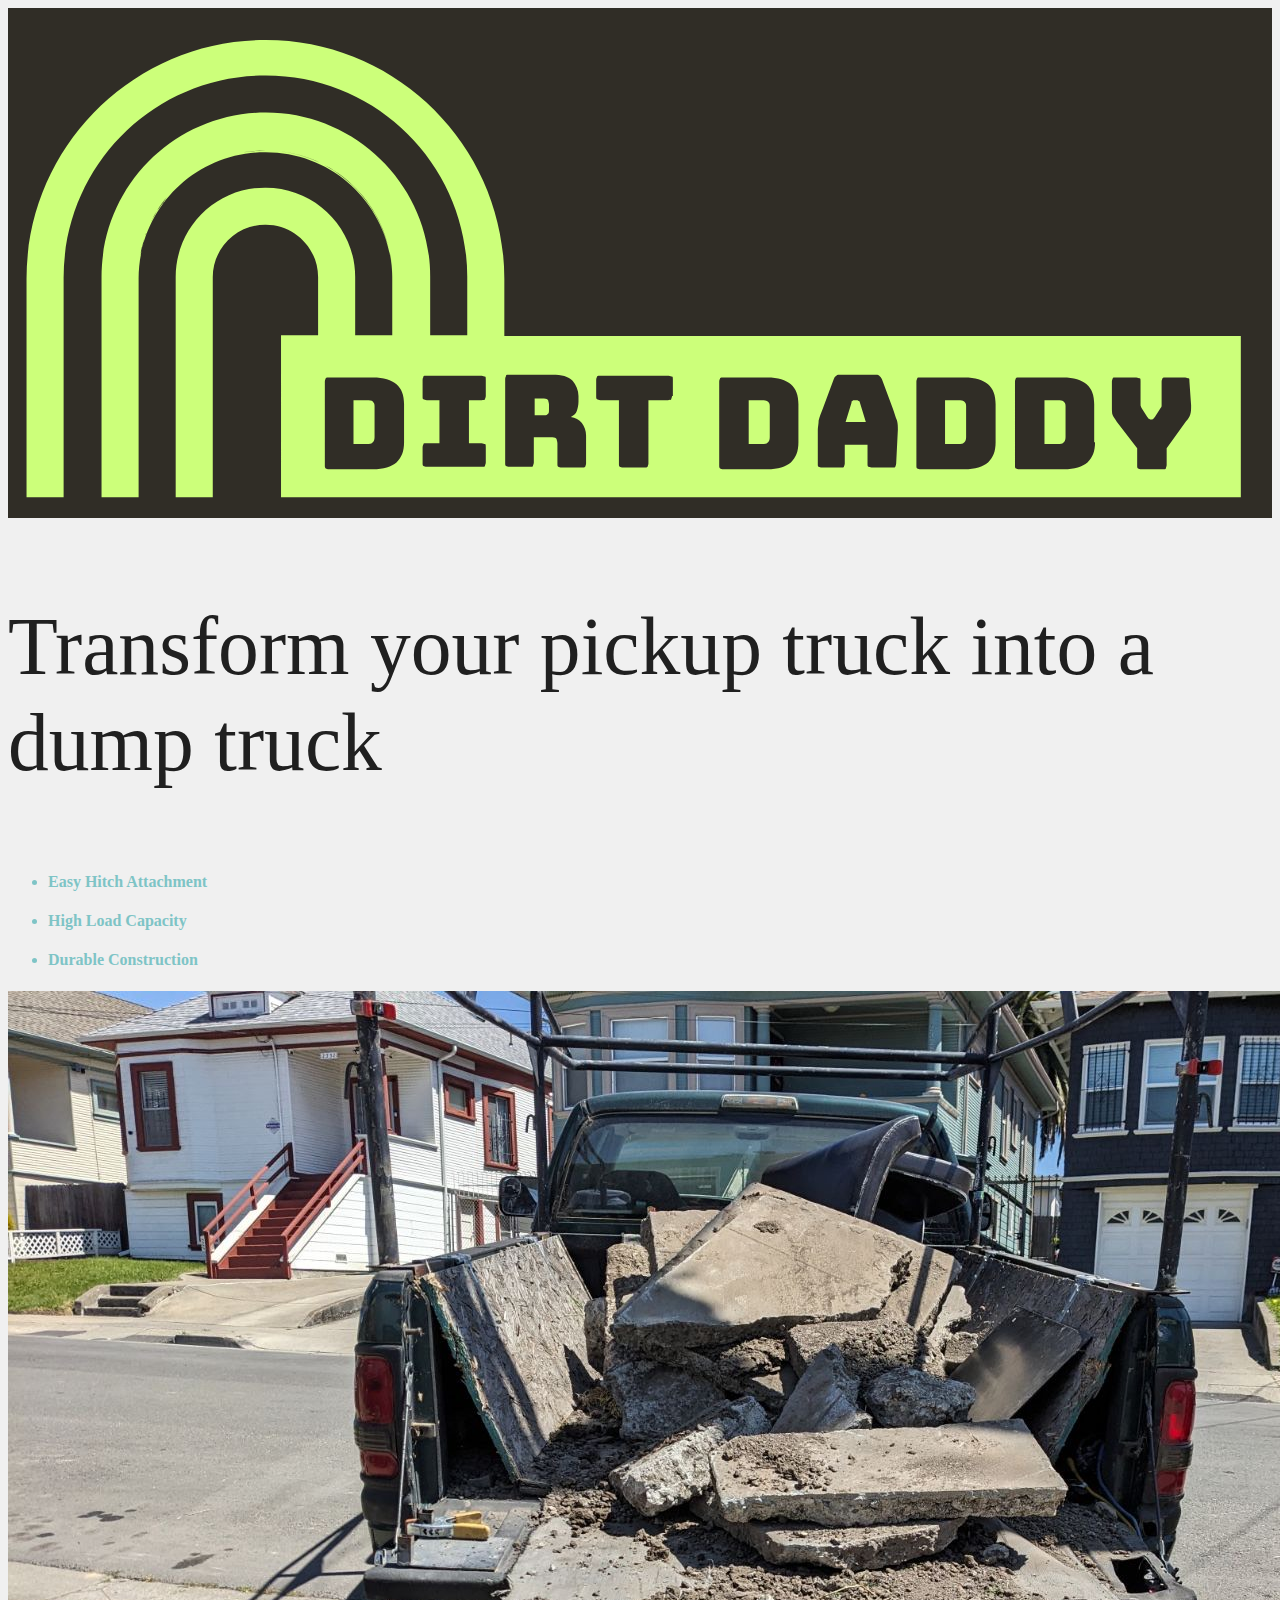
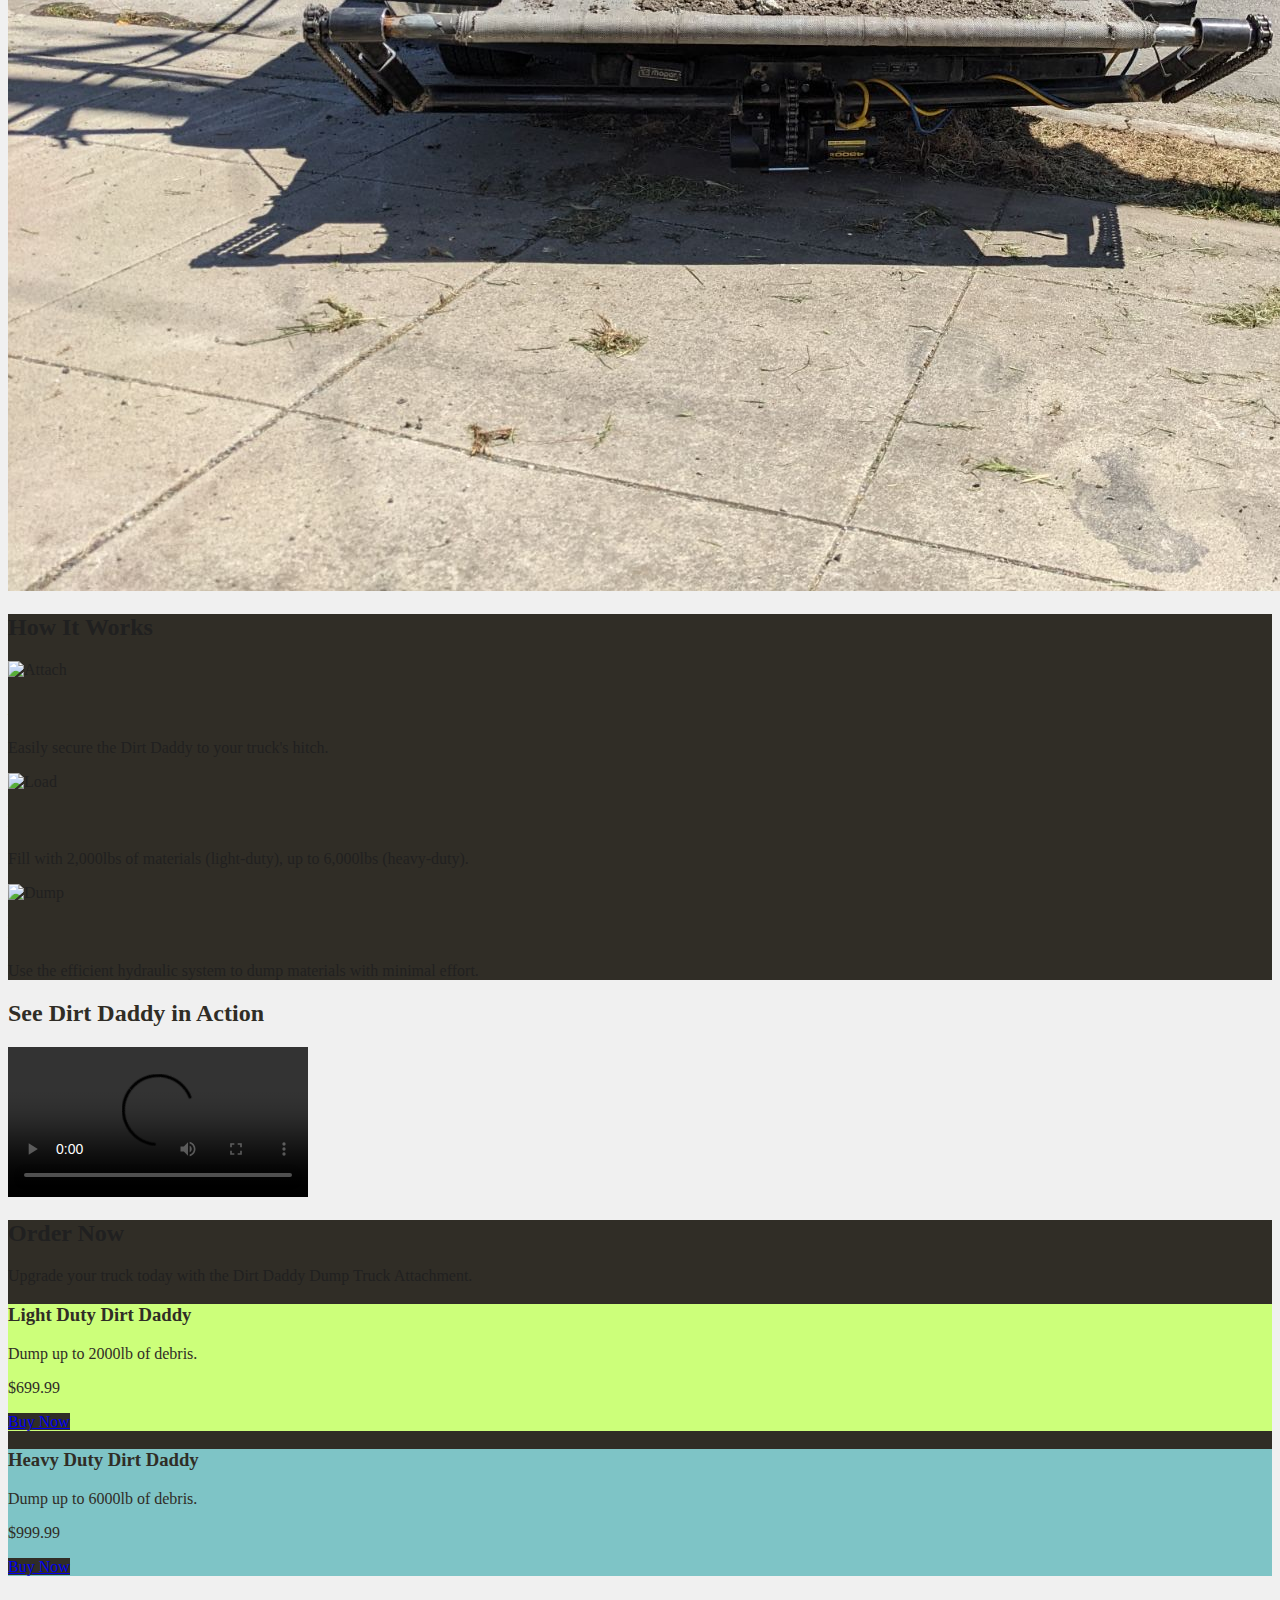
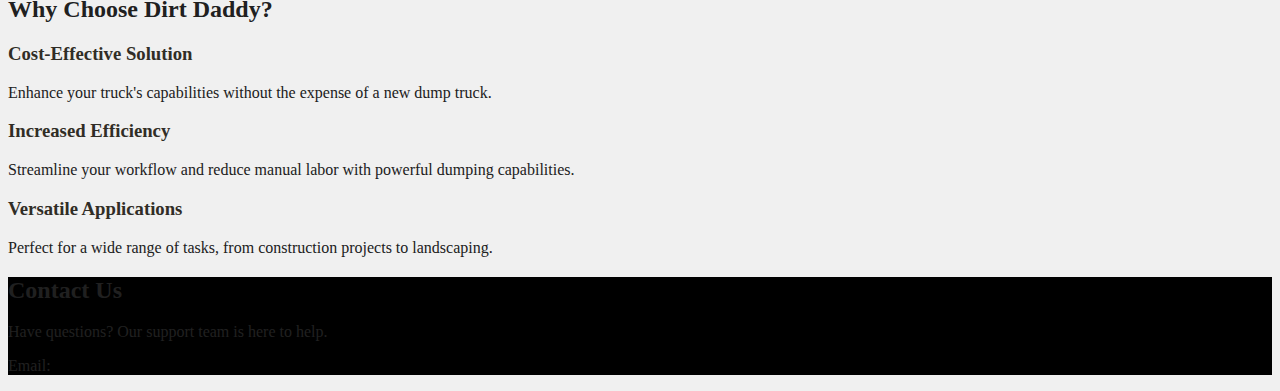
==== index-test.html @ e5dd8e1e "commit" ====
<!DOCTYPE html>
<html lang="en">
<head>
    <meta charset="UTF-8">
    <meta name="viewport" content="width=device-width, initial-scale=1.0">
    <title>Dirt Daddy Dump Truck Attachment</title>
    <link href="https://cdn.jsdelivr.net/npm/tailwindcss@2.2.19/dist/tailwind.min.css" rel="stylesheet">
    <style>
        .bg-primary {
            background-color: 	#302D26;
        }
        .text-primary {
            color: 	#302D26;
        }
        .bg-accent {
            background-color: #CCFF7A;
        }
        .text-accent {
            color: #CCFF7A;
        }
        .bg-light-gray {
            background-color: #f0f0f0;
        }
        .text-dark-gray {
            color: #202020;
        }
        .bg-dark {
            background-color: #202020   ;
        }
        .bg-black {
            background-color: #000000;
        }
        .bg-custom-gray {
            background-color: #7EC4C6;
        }
        .custom-gray{
            color: #7EC4C6; 
        }
        .text-3xlplus{
            font-size: 5.1rem;
            line-height: 6rem;

        }

    </style>
</head>
<body class="bg-light-gray text-dark-gray">

    <!-- Header Section -->
    <header class="bg-primary py-8">
        <div class="container mx-auto flex items-center justify-center md:justify-between">
            <div class="flex items-center justify-center w-full md:w-auto">
                <img src="img/logoY.svg" alt="Dirt Daddy Logo" class="mx-auto w-48 h-auto">
            </div>
           <!-- <p class="hidden md:block mt-2 text-xl text-accent">Transform Your Pickup Truck into a Dump Truck</p>-->
        </div>
    </header>
    


   
<!-- Intro and Key Features Section -->
<section class="py-12 bg-light-gray">
    <div class="container mx-auto flex flex-col md:flex-row items-center">
        <div class="md:w-1/2 p-6 order-2 md:order-1">
            
            <p class="mb-12 font-black text-3xlplus">Transform your pickup truck into a dump truck</p>
            
            <div class="flex flex-col md:flex-row md:space-x-8 space-y-4 md:space-y-0 custom-gray">
                        
            <ul class="list-disc pl-6 space-y-4 text-xl font-bold mb-1 custom-gray">
                <li >
                    <h4 class="text-xl font-bold mb-1">Easy Hitch Attachment</h4>
                   
                </li>
                <li>
                    <h4 class="text-xl font-bold mb-1">High Load Capacity</h4>
                   
                </li>
                <li>
                    <h4 class="text-xl font-bold mb-1">Durable Construction</h4>

                </li>
            </ul>
            </div>
        </div>
        <div class="md:w-1/2 p-6 order-1 md:order-2">
            <img src="img/main.jpeg" alt="Dirt Daddy in Action" class="rounded-lg shadow-lg mb-8 md:mb-0">
        </div>
    </div>
</section>




   <!-- How It Works Section -->
   <section class="py-12 bg-primary text-white">
    <div class="container mx-auto">
        <h2 class="text-3xl font-bold text-center mb-8 text-white">How It Works</h2>
        <div class="flex flex-col md:flex-row md:space-x-4">
            <div class="bg-white p-6 rounded-lg shadow-lg flex-1 text-left mb-8 md:mb-0">
                <img src="img/dirtdaddy/attach.jpg" alt="Attach" class="w-full h-64 object-cover rounded-md mb-4">
                <h3 class="text-2xl font-bold mb-4 text-primary">Attach</h3>
                <p class="text-dark-gray">Easily secure the Dirt Daddy to your truck's hitch.</p>
            </div>
            <div class="bg-white p-6 rounded-lg shadow-lg flex-1 text-left mb-8 md:mb-0">
                <img src="img/dirtdaddy/load.jpg" alt="Load" class="w-full h-64 object-cover rounded-md mb-4">
                <h3 class="text-2xl font-bold mb-4 text-primary">Load</h3>
                <p class="text-dark-gray">Fill with 2,000lbs of materials (light-duty), up to 6,000lbs (heavy-duty).</p>
            </div>
            <div class="bg-white p-6 rounded-lg shadow-lg flex-1 text-left mb-8 md:mb-0">
                <img src="img/dirtdaddy/dump.jpg" alt="Dump" class="w-full h-64 object-cover rounded-md mb-4">
                <h3 class="text-2xl font-bold mb-4 text-primary">Dump</h3>
                <p class="text-dark-gray">Use the efficient hydraulic system to dump materials with minimal effort.</p>
            </div>
        </div>
    </div>
</section>


    <!-- Video Section -->
    <section class="py-12 bg-light-gray">
        <div class="container mx-auto">
            <h2 class="text-3xl font-bold text-center mb-8 text-primary">See Dirt Daddy in Action</h2>
            <div class="w-full">
                <video class="w-full rounded-lg shadow-lg" controls>
                    <source src="your-video-url.mp4" type="video/mp4">
                    Your browser does not support the video tag.
                </video>
            </div>
        </div>
    </section>


  

    <!-- Order Section -->
    <section class="py-12 bg-primary text-white">
        <div class="container mx-auto text-center">
            <h2 class="text-3xl font-bold mb-8">Order Now</h2>
            <p class="text-xl mb-6">Upgrade your truck today with the Dirt Daddy Dump Truck Attachment.</p>
            
            <div class="grid md:grid-cols-2 gap-8">
                <!-- Light-Duty Option -->
                <div class="bg-accent p-12 rounded-lg shadow-lg text-primary">
                    <h3 class="text-2xl font-bold mb-4 ">Light Duty Dirt Daddy</h3>
                    <p class="text-xl mb-4">Dump up to 2000lb of debris.</p>
                    <p class="text-2xl font-bold mb-12">$699.99</p>
                   <!--  <p class="mb-6">Includes: Hitch attachment, hydraulic system, installation guide</p>-->
                    <a href="#" class="mb-12 bg-primary text-white py-4 px-12 rounded-full font-bold hover:bg-accent transition duration-300">Buy Now</a>
                </div>
                
                <!-- Heavy-Duty Option -->
                <div class="bg-custom-gray p-12 rounded-lg shadow-lg text-primary">
                    <h3 class="text-2xl font-bold mb-4 ">Heavy Duty Dirt Daddy</h3>
                    <p class="text-xl mb-4">Dump up to 6000lb of debris.</p>
                    <p class="text-2xl font-bold mb-12 ">$999.99</p>
                   <!--  <p class="mb-6">Includes: Hitch attachment, hydraulic system, installation guide</p>-->
                    <a href="#" class="mb-12 bg-primary text-white py-4 px-12 rounded-full font-bold hover:bg-accent transition duration-300">Buy Now</a>
                </div>
            </div>
        </div>
    </section>

     <!-- Benefits Section -->
   <section class="py-12 bg-light-gray">
    <div class="container mx-auto">
        <h2 class="text-3xl font-bold text-center mb-8">Why Choose Dirt Daddy?</h2>
        <div class="grid md:grid-cols-2 lg:grid-cols-3 gap-8">
            <div class="bg-white p-6 rounded-lg shadow-lg text-dark-gray">
                <h3 class="text-2xl font-bold mb-4 text-primary">Cost-Effective Solution</h3>
                <p>Enhance your truck's capabilities without the expense of a new dump truck.</p>
            </div>
            <div class="bg-white p-6 rounded-lg shadow-lg text-dark-gray">
                <h3 class="text-2xl font-bold mb-4 text-primary">Increased Efficiency</h3>
                <p>Streamline your workflow and reduce manual labor with powerful dumping capabilities.</p>
            </div>
            <div class="bg-white p-6 rounded-lg shadow-lg text-dark-gray">
                <h3 class="text-2xl font-bold mb-4 text-primary">Versatile Applications</h3>
                <p>Perfect for a wide range of tasks, from construction projects to landscaping.</p>
            </div>
        </div>
    </div>
</section>

    <!-- Contact Section -->
    <footer class="py-12 bg-black text-white">
        <div class="container mx-auto text-center">
            <h2 class="text-3xl font-bold mb-8">Contact Us</h2>
            <p class="mb-4">Have questions? Our support team is here to help.</p>
            <p class="mb-4">Email: <a href="
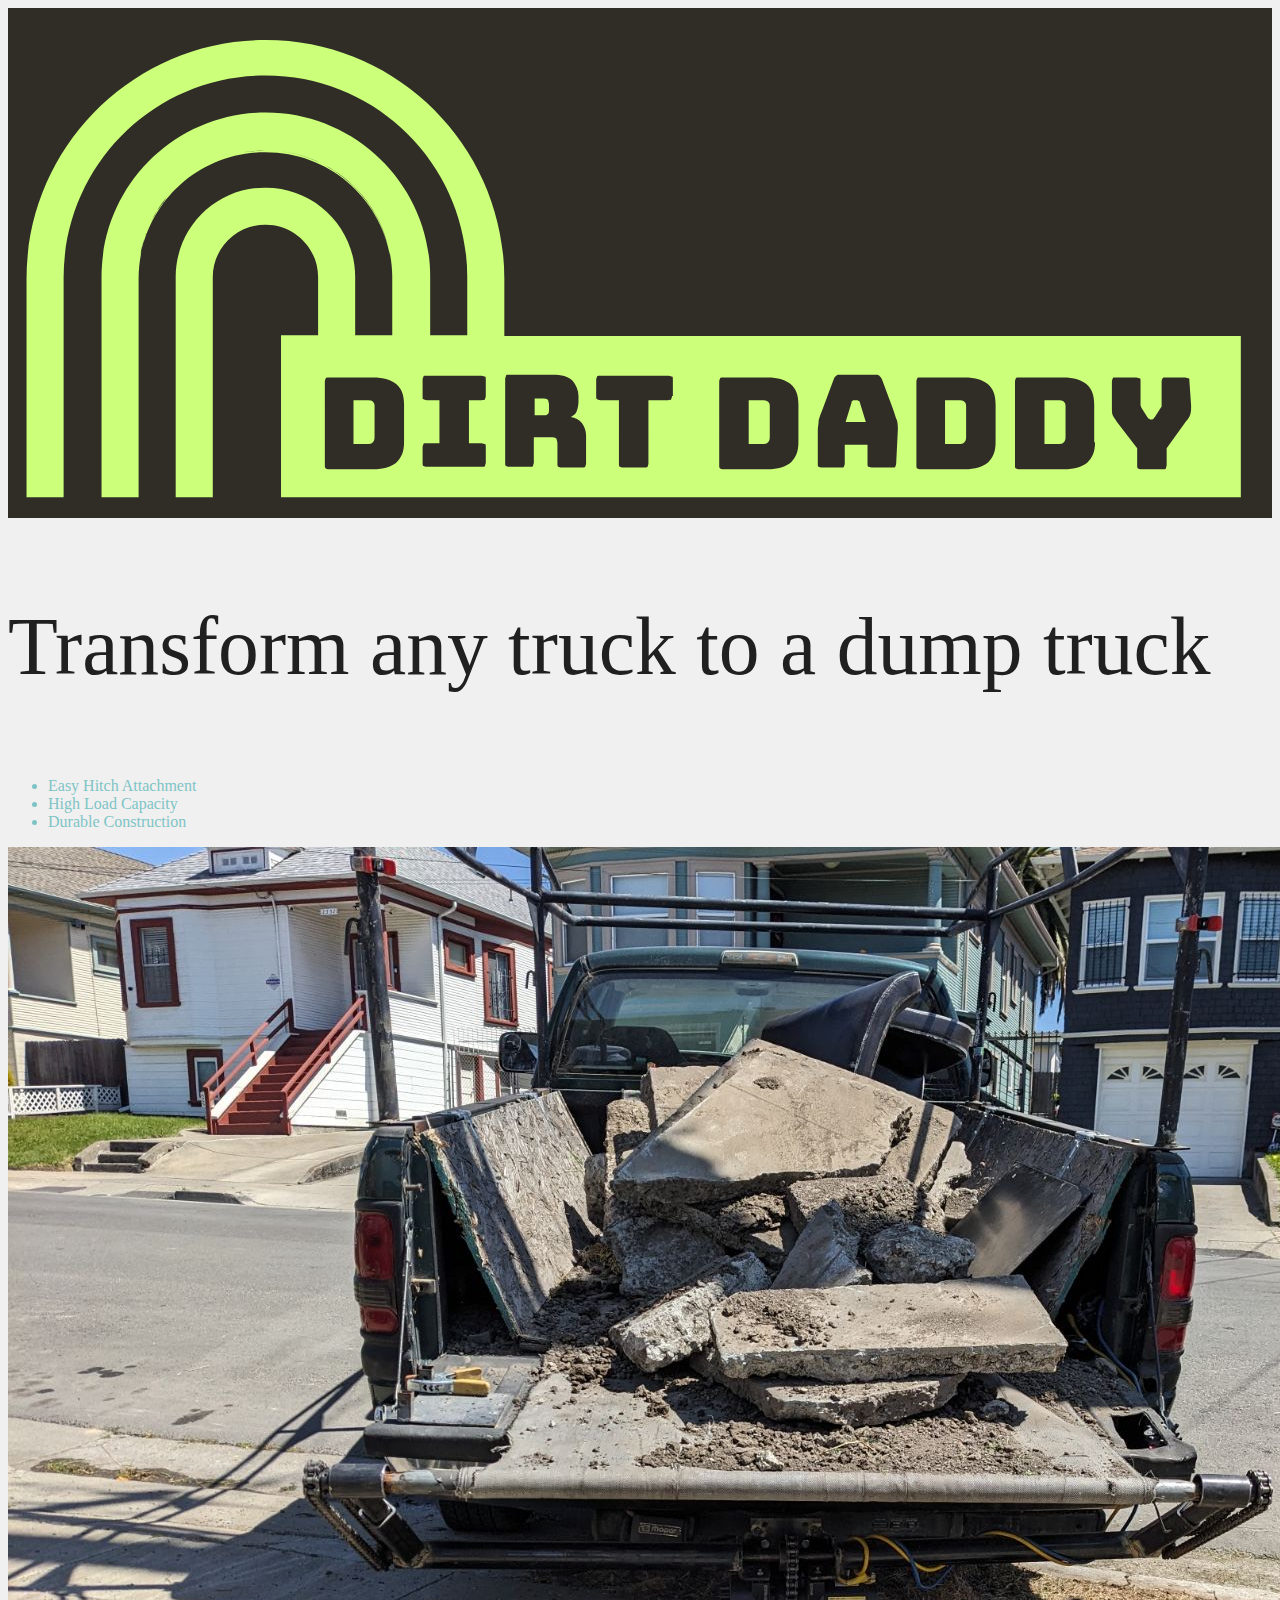
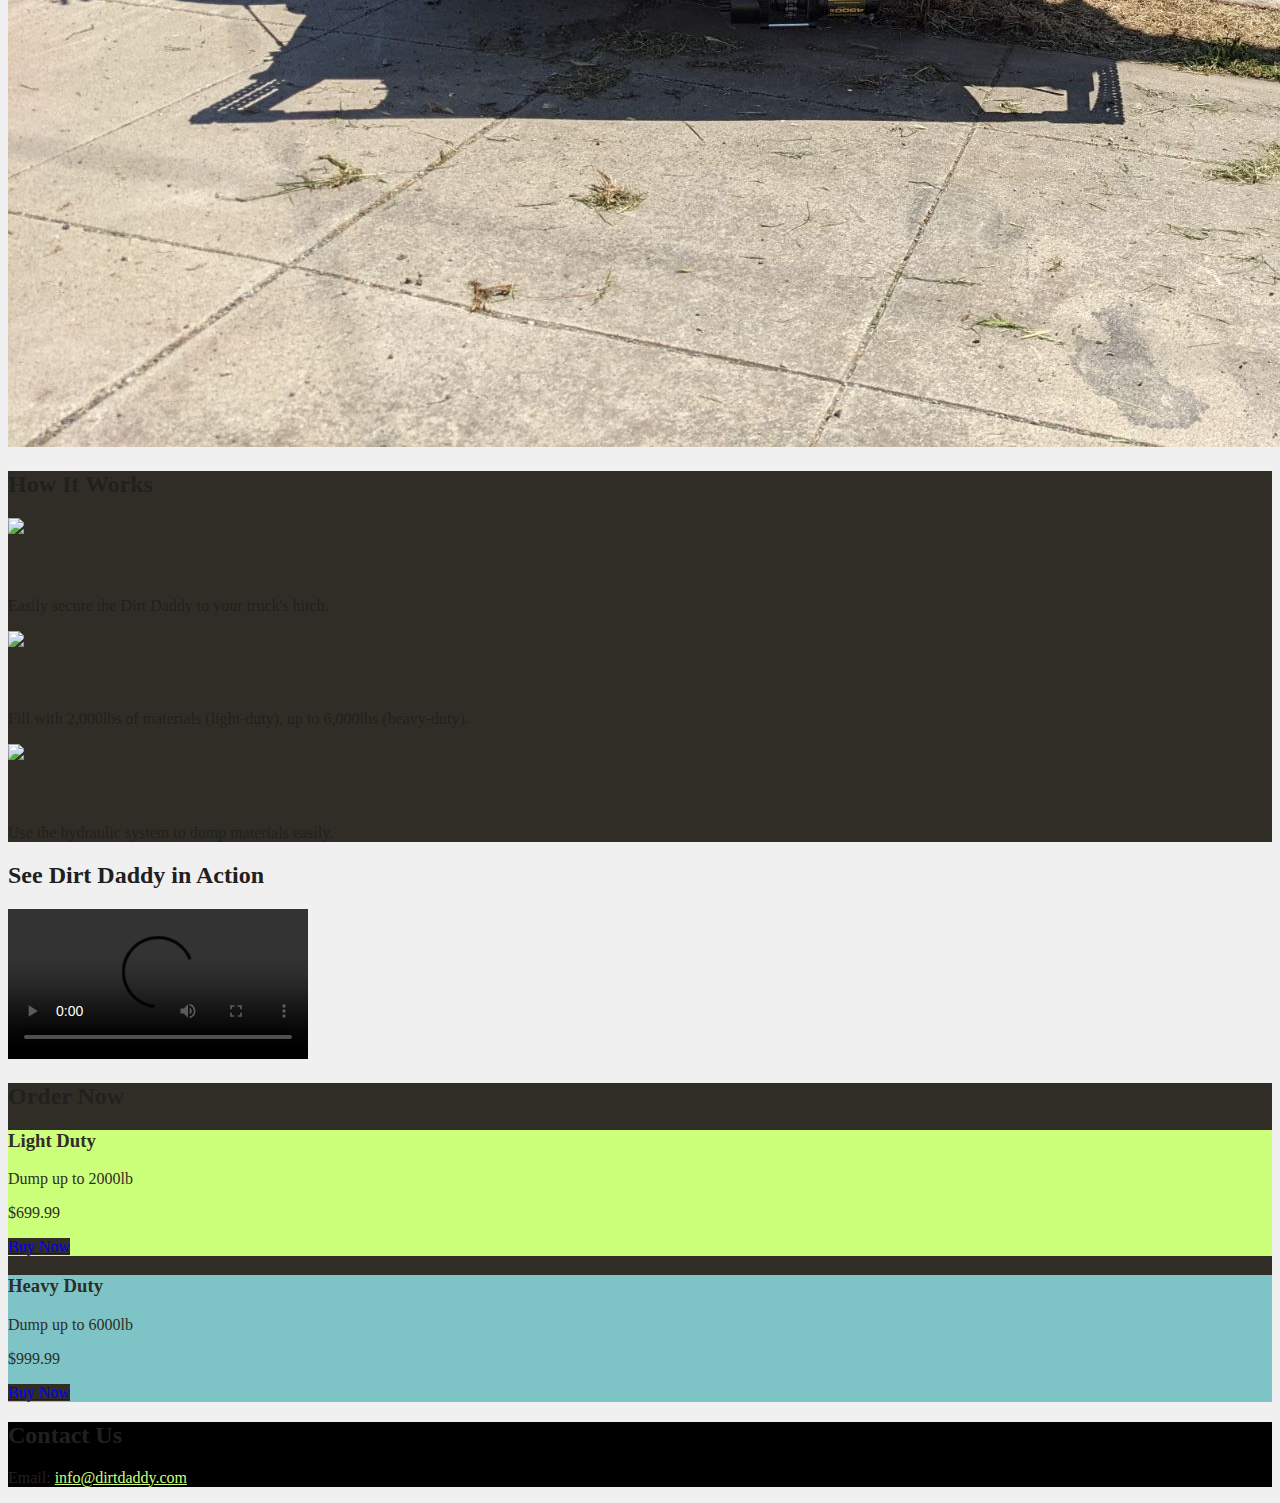
==== commit 1eb58cbe: "updated index-test with tailwind" ====
--- a/index-test.html
+++ b/index-test.html
@@ -3,189 +3,106 @@
 <head>
     <meta charset="UTF-8">
     <meta name="viewport" content="width=device-width, initial-scale=1.0">
-    <title>Dirt Daddy Dump Truck Attachment</title>
+    <title>Dirt Daddy  Dump Truck Attachment</title>
     <link href="https://cdn.jsdelivr.net/npm/tailwindcss@2.2.19/dist/tailwind.min.css" rel="stylesheet">
     <style>
-        .bg-primary {
-            background-color: 	#302D26;
+        .bg-primary { background-color: #302D26; }
+        .text-primary { color: #302D26; }
+        .bg-accent { background-color: #CCFF7A; }
+        .text-accent { color: #CCFF7A; }
+        .bg-light-gray { background-color: #f0f0f0; }
+        .text-dark-gray { color: #202020; }
+        .bg-dark { background-color: #202020; }
+        .bg-black { background-color: #000000; }
+        .bg-custom-gray { background-color: #7EC4C6; }
+        .custom-gray { color: #7EC4C6; }
+        .text-3xlplus { font-size: 3.5rem; line-height: 4rem; }
+        @media (min-width: 768px) {
+            .text-3xlplus { font-size: 5.1rem; line-height: 6rem; }
         }
-        .text-primary {
-            color: 	#302D26;
-        }
-        .bg-accent {
-            background-color: #CCFF7A;
-        }
-        .text-accent {
-            color: #CCFF7A;
-        }
-        .bg-light-gray {
-            background-color: #f0f0f0;
-        }
-        .text-dark-gray {
-            color: #202020;
-        }
-        .bg-dark {
-            background-color: #202020   ;
-        }
-        .bg-black {
-            background-color: #000000;
-        }
-        .bg-custom-gray {
-            background-color: #7EC4C6;
-        }
-        .custom-gray{
-            color: #7EC4C6; 
-        }
-        .text-3xlplus{
-            font-size: 5.1rem;
-            line-height: 6rem;
-
-        }
-
     </style>
 </head>
 <body class="bg-light-gray text-dark-gray">
 
-    <!-- Header Section -->
-    <header class="bg-primary py-8">
-        <div class="container mx-auto flex items-center justify-center md:justify-between">
-            <div class="flex items-center justify-center w-full md:w-auto">
-                <img src="img/logoY.svg" alt="Dirt Daddy Logo" class="mx-auto w-48 h-auto">
-            </div>
-           <!-- <p class="hidden md:block mt-2 text-xl text-accent">Transform Your Pickup Truck into a Dump Truck</p>-->
+<header class="bg-primary py-8">
+    <div class="container mx-auto flex flex-wrap items-center justify-center md:justify-between">
+        <div class="w-full md:w-auto flex justify-center md:justify-start">
+            <img src="img/logoY.svg" alt="Dirt Daddy Logo" class="w-48 h-auto">
         </div>
-    </header>
-    
+    </div>
+</header>
 
-
-   
-<!-- Intro and Key Features Section -->
-<section class="py-12 bg-light-gray">
+<section class="py-12">
     <div class="container mx-auto flex flex-col md:flex-row items-center">
-        <div class="md:w-1/2 p-6 order-2 md:order-1">
-            
-            <p class="mb-12 font-black text-3xlplus">Transform your pickup truck into a dump truck</p>
-            
-            <div class="flex flex-col md:flex-row md:space-x-8 space-y-4 md:space-y-0 custom-gray">
-                        
-            <ul class="list-disc pl-6 space-y-4 text-xl font-bold mb-1 custom-gray">
-                <li >
-                    <h4 class="text-xl font-bold mb-1">Easy Hitch Attachment</h4>
-                   
-                </li>
-                <li>
-                    <h4 class="text-xl font-bold mb-1">High Load Capacity</h4>
-                   
-                </li>
-                <li>
-                    <h4 class="text-xl font-bold mb-1">Durable Construction</h4>
-
-                </li>
+        <div class="md:w-1/2 p-6">
+            <p class="mb-12 font-black text-3xlplus text-center md:text-left">Transform any truck to a dump truck</p>
+            <ul class="list-disc pl-6 space-y-4 text-xl font-bold custom-gray">
+                <li>Easy Hitch Attachment</li>
+                <li>High Load Capacity</li>
+                <li>Durable Construction</li>
             </ul>
-            </div>
         </div>
-        <div class="md:w-1/2 p-6 order-1 md:order-2">
-            <img src="img/main.jpeg" alt="Dirt Daddy in Action" class="rounded-lg shadow-lg mb-8 md:mb-0">
+        <div class="md:w-1/2 p-6">
+            <img src="img/main.jpeg" alt="Dirt Daddy in Action" class="rounded-lg shadow-lg w-full">
         </div>
     </div>
 </section>
 
-
-
-
-   <!-- How It Works Section -->
-   <section class="py-12 bg-primary text-white">
-    <div class="container mx-auto">
-        <h2 class="text-3xl font-bold text-center mb-8 text-white">How It Works</h2>
-        <div class="flex flex-col md:flex-row md:space-x-4">
-            <div class="bg-white p-6 rounded-lg shadow-lg flex-1 text-left mb-8 md:mb-0">
-                <img src="img/dirtdaddy/attach.jpg" alt="Attach" class="w-full h-64 object-cover rounded-md mb-4">
+<section class="py-12 bg-primary text-white">
+    <div class="container mx-auto text-center">
+        <h2 class="text-3xl font-bold mb-8">How It Works</h2>
+        <div class="grid gap-8 grid-cols-1 md:grid-cols-3">
+            <div class="bg-white text-dark-gray p-6 rounded-lg shadow-lg">
+                <img src="img/dirtdaddy/attach.jpg" class="w-full h-48 object-cover mb-4 rounded-md">
                 <h3 class="text-2xl font-bold mb-4 text-primary">Attach</h3>
-                <p class="text-dark-gray">Easily secure the Dirt Daddy to your truck's hitch.</p>
+                <p>Easily secure the Dirt Daddy to your truck's hitch.</p>
             </div>
-            <div class="bg-white p-6 rounded-lg shadow-lg flex-1 text-left mb-8 md:mb-0">
-                <img src="img/dirtdaddy/load.jpg" alt="Load" class="w-full h-64 object-cover rounded-md mb-4">
+            <div class="bg-white text-dark-gray p-6 rounded-lg shadow-lg">
+                <img src="img/dirtdaddy/load.jpg" class="w-full h-48 object-cover mb-4 rounded-md">
                 <h3 class="text-2xl font-bold mb-4 text-primary">Load</h3>
-                <p class="text-dark-gray">Fill with 2,000lbs of materials (light-duty), up to 6,000lbs (heavy-duty).</p>
+                <p>Fill with 2,000lbs of materials (light-duty), up to 6,000lbs (heavy-duty).</p>
             </div>
-            <div class="bg-white p-6 rounded-lg shadow-lg flex-1 text-left mb-8 md:mb-0">
-                <img src="img/dirtdaddy/dump.jpg" alt="Dump" class="w-full h-64 object-cover rounded-md mb-4">
+            <div class="bg-white text-dark-gray p-6 rounded-lg shadow-lg">
+                <img src="img/dirtdaddy/dump.jpg" class="w-full h-48 object-cover mb-4 rounded-md">
                 <h3 class="text-2xl font-bold mb-4 text-primary">Dump</h3>
-                <p class="text-dark-gray">Use the efficient hydraulic system to dump materials with minimal effort.</p>
+                <p>Use the hydraulic system to dump materials easily.</p>
             </div>
         </div>
     </div>
 </section>
 
+<section class="py-12">
+    <div class="container mx-auto text-center">
+        <h2 class="text-3xl font-bold mb-8">See Dirt Daddy in Action</h2>
+        <video class="w-full rounded-lg shadow-lg" controls>
+            <source src="your-video-url.mp4" type="video/mp4">
+            Your browser does not support the video tag.
+        </video>
+    </div>
+</section>
 
-    <!-- Video Section -->
-    <section class="py-12 bg-light-gray">
-        <div class="container mx-auto">
-            <h2 class="text-3xl font-bold text-center mb-8 text-primary">See Dirt Daddy in Action</h2>
-            <div class="w-full">
-                <video class="w-full rounded-lg shadow-lg" controls>
-                    <source src="your-video-url.mp4" type="video/mp4">
-                    Your browser does not support the video tag.
-                </video>
-            </div>
+<section class="py-12 bg-primary text-white text-center">
+    <h2 class="text-3xl font-bold mb-8">Order Now</h2>
+    <div class="grid gap-8 grid-cols-1 md:grid-cols-2">
+        <div class="bg-accent p-12 rounded-lg text-primary">
+            <h3 class="text-2xl font-bold">Light Duty</h3>
+            <p class="mb-4">Dump up to 2000lb</p>
+            <p class="text-2xl font-bold mb-6">$699.99</p>
+            <a href="#" class="bg-primary text-white py-4 px-12 rounded-full hover:bg-accent transition">Buy Now</a>
         </div>
-    </section>
-
-
-  
-
-    <!-- Order Section -->
-    <section class="py-12 bg-primary text-white">
-        <div class="container mx-auto text-center">
-            <h2 class="text-3xl font-bold mb-8">Order Now</h2>
-            <p class="text-xl mb-6">Upgrade your truck today with the Dirt Daddy Dump Truck Attachment.</p>
-            
-            <div class="grid md:grid-cols-2 gap-8">
-                <!-- Light-Duty Option -->
-                <div class="bg-accent p-12 rounded-lg shadow-lg text-primary">
-                    <h3 class="text-2xl font-bold mb-4 ">Light Duty Dirt Daddy</h3>
-                    <p class="text-xl mb-4">Dump up to 2000lb of debris.</p>
-                    <p class="text-2xl font-bold mb-12">$699.99</p>
-                   <!--  <p class="mb-6">Includes: Hitch attachment, hydraulic system, installation guide</p>-->
-                    <a href="#" class="mb-12 bg-primary text-white py-4 px-12 rounded-full font-bold hover:bg-accent transition duration-300">Buy Now</a>
-                </div>
-                
-                <!-- Heavy-Duty Option -->
-                <div class="bg-custom-gray p-12 rounded-lg shadow-lg text-primary">
-                    <h3 class="text-2xl font-bold mb-4 ">Heavy Duty Dirt Daddy</h3>
-                    <p class="text-xl mb-4">Dump up to 6000lb of debris.</p>
-                    <p class="text-2xl font-bold mb-12 ">$999.99</p>
-                   <!--  <p class="mb-6">Includes: Hitch attachment, hydraulic system, installation guide</p>-->
-                    <a href="#" class="mb-12 bg-primary text-white py-4 px-12 rounded-full font-bold hover:bg-accent transition duration-300">Buy Now</a>
-                </div>
-            </div>
-        </div>
-    </section>
-
-     <!-- Benefits Section -->
-   <section class="py-12 bg-light-gray">
-    <div class="container mx-auto">
-        <h2 class="text-3xl font-bold text-center mb-8">Why Choose Dirt Daddy?</h2>
-        <div class="grid md:grid-cols-2 lg:grid-cols-3 gap-8">
-            <div class="bg-white p-6 rounded-lg shadow-lg text-dark-gray">
-                <h3 class="text-2xl font-bold mb-4 text-primary">Cost-Effective Solution</h3>
-                <p>Enhance your truck's capabilities without the expense of a new dump truck.</p>
-            </div>
-            <div class="bg-white p-6 rounded-lg shadow-lg text-dark-gray">
-                <h3 class="text-2xl font-bold mb-4 text-primary">Increased Efficiency</h3>
-                <p>Streamline your workflow and reduce manual labor with powerful dumping capabilities.</p>
-            </div>
-            <div class="bg-white p-6 rounded-lg shadow-lg text-dark-gray">
-                <h3 class="text-2xl font-bold mb-4 text-primary">Versatile Applications</h3>
-                <p>Perfect for a wide range of tasks, from construction projects to landscaping.</p>
-            </div>
+        <div class="bg-custom-gray p-12 rounded-lg text-primary">
+            <h3 class="text-2xl font-bold">Heavy Duty</h3>
+            <p class="mb-4">Dump up to 6000lb</p>
+            <p class="text-2xl font-bold mb-6">$999.99</p>
+            <a href="#" class="bg-primary text-white py-4 px-12 rounded-full hover:bg-accent transition">Buy Now</a>
         </div>
     </div>
 </section>
 
-    <!-- Contact Section -->
-    <footer class="py-12 bg-black text-white">
-        <div class="container mx-auto text-center">
-            <h2 class="text-3xl font-bold mb-8">Contact Us</h2>
-            <p class="mb-4">Have questions? Our support team is here to help.</p>
-            <p class="mb-4">Email: <a href="+<footer class="py-12 bg-black text-white text-center">
+    <h2 class="text-3xl font-bold mb-4">Contact Us</h2>
+    <p>Email: <a href="mailto:info@dirtdaddy.com" class="text-accent">info@dirtdaddy.com</a></p>
+</footer>
+
+</body>
+</html>
